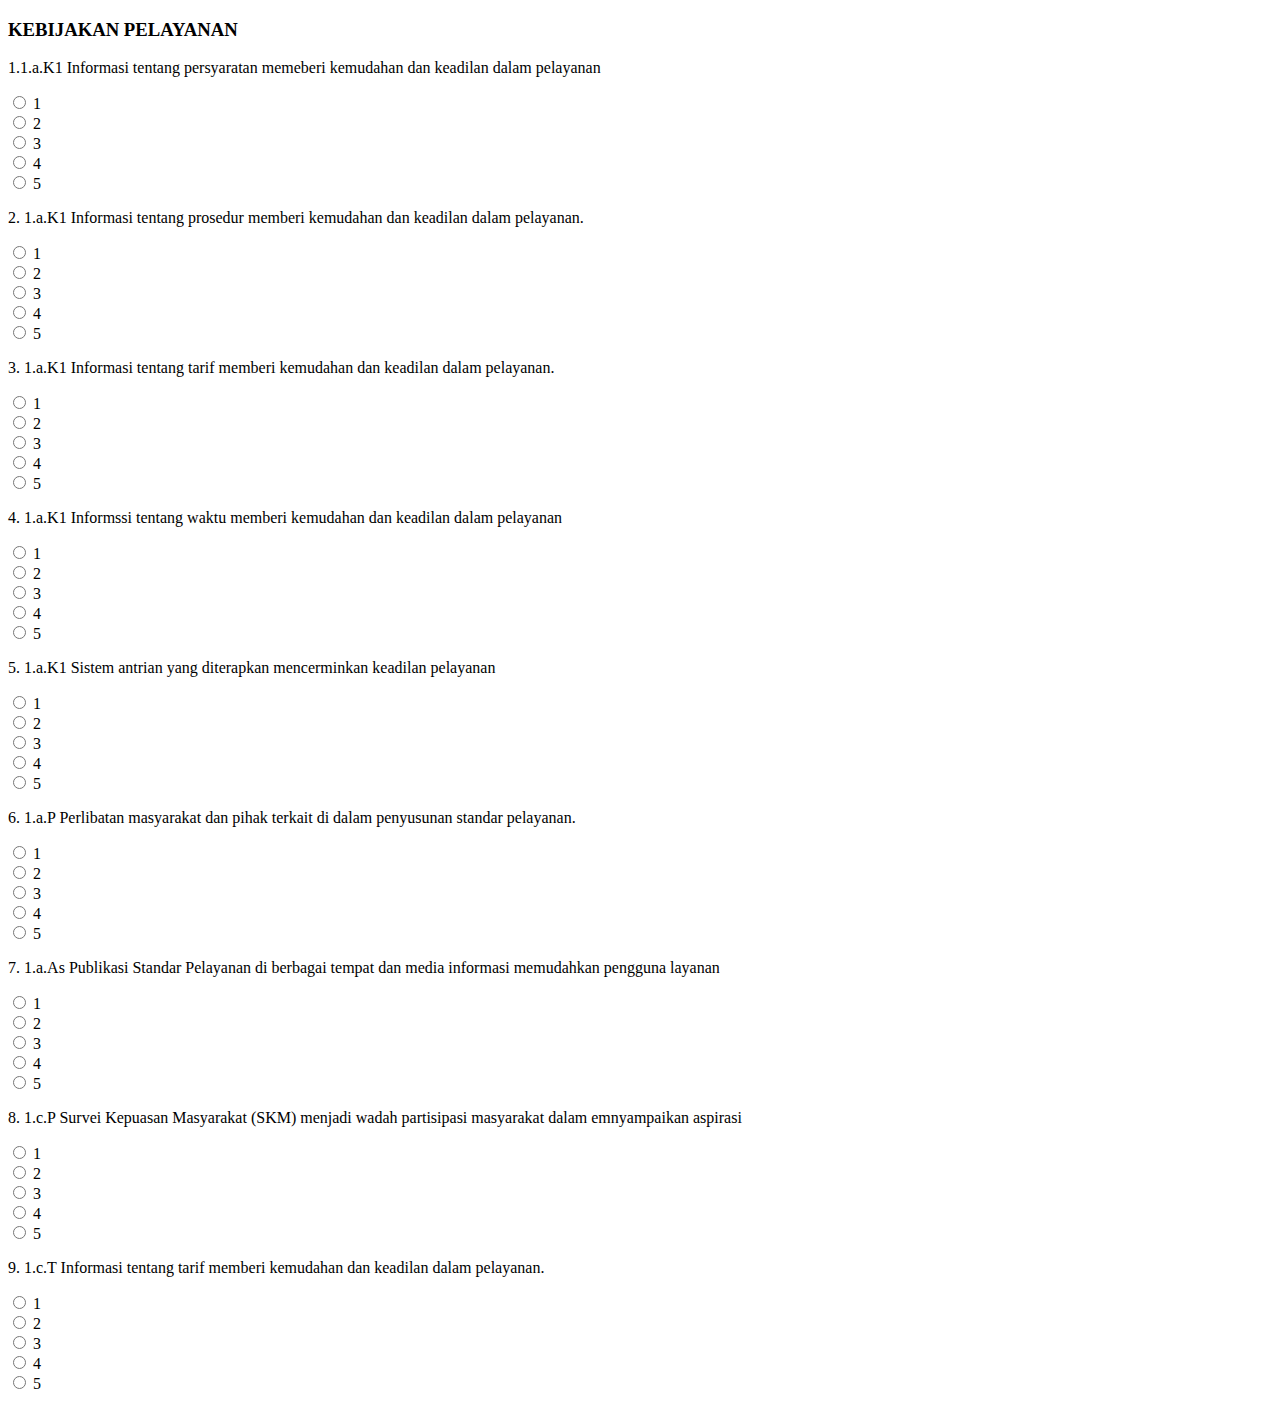
==== kebijakanpelayanan.html @ d6f583dd "Initial commit" ====
<!DOCTYPE html>
<html lang="en">
  <link
    href="https://cdn.jsdelivr.net/npm/bootstrap@5.1.3/dist/css/bootstrap.min.css"
    rel="stylesheet"
    integrity="sha384-1BmE4kWBq78iYhFldvKuhfTAU6auU8tT94WrHftjDbrCEXSU1oBoqyl2QvZ6jIW3"
    crossorigin="anonymous"
  />
  <head>
    <meta charset="UTF-8" />
    <meta name="viewport" content="width=device-width, initial-scale=1.0" />
    <meta http-equiv="X-UA-Compatible" content="ie=edge" />
    <title>Static Template</title>
  </head>
  <body>
    <h3>KEBIJAKAN PELAYANAN</h3>
    <form>
      <p>
        1.1.a.K1 Informasi tentang persyaratan memeberi kemudahan dan keadilan
        dalam pelayanan
      </p>
      <div class="form-check form-check-inline">
        <input
          class="form-check-input"
          type="radio"
          name="inlineRadioOptions"
          id="inlineRadio1"
          value="1"
        />
        <label class="form-check-label" for="inlineRadio1">1</label>
      </div>
      <div class="form-check form-check-inline">
        <input
          class="form-check-input"
          type="radio"
          name="inlineRadioOptions"
          id="inlineRadio2"
          value="2"
        />
        <label class="form-check-label" for="inlineRadio2">2</label>
      </div>
      <div class="form-check form-check-inline">
        <input
          class="form-check-input"
          type="radio"
          name="inlineRadioOptions"
          id="inlineRadio3"
          value="3"
        />
        <label class="form-check-label" for="inlineRadio3">3</label>
      </div>
      <div class="form-check form-check-inline">
        <input
          class="form-check-input"
          type="radio"
          name="inlineRadioOptions"
          id="inlineRadio3"
          value="4"
        />
        <label class="form-check-label" for="inlineRadio3">4</label>
      </div>
      <div class="form-check form-check-inline">
        <input
          class="form-check-input"
          type="radio"
          name="inlineRadioOptions"
          id="inlineRadio3"
          value="5"
        />
        <label class="form-check-label" for="inlineRadio3">5</label>
      </div>
    </form>
    <form>
      <p>
        2. 1.a.K1 Informasi tentang prosedur memberi kemudahan dan keadilan
        dalam pelayanan.
      </p>
      <div class="form-check form-check-inline">
        <input
          class="form-check-input"
          type="radio"
          name="inlineRadioOptions"
          id="inlineRadio1"
          value="1"
        />
        <label class="form-check-label" for="inlineRadio1">1</label>
      </div>
      <div class="form-check form-check-inline">
        <input
          class="form-check-input"
          type="radio"
          name="inlineRadioOptions"
          id="inlineRadio2"
          value="2"
        />
        <label class="form-check-label" for="inlineRadio2">2</label>
      </div>
      <div class="form-check form-check-inline">
        <input
          class="form-check-input"
          type="radio"
          name="inlineRadioOptions"
          id="inlineRadio3"
          value="3"
        />
        <label class="form-check-label" for="inlineRadio3">3</label>
      </div>
      <div class="form-check form-check-inline">
        <input
          class="form-check-input"
          type="radio"
          name="inlineRadioOptions"
          id="inlineRadio3"
          value="4"
        />
        <label class="form-check-label" for="inlineRadio3">4</label>
      </div>
      <div class="form-check form-check-inline">
        <input
          class="form-check-input"
          type="radio"
          name="inlineRadioOptions"
          id="inlineRadio3"
          value="5"
        />
        <label class="form-check-label" for="inlineRadio3">5</label>
      </div>
    </form>
    <form>
      <p>
        3. 1.a.K1 Informasi tentang tarif memberi kemudahan dan keadilan dalam
        pelayanan.
      </p>
      <div class="form-check form-check-inline">
        <input
          class="form-check-input"
          type="radio"
          name="inlineRadioOptions"
          id="inlineRadio1"
          value="1"
        />
        <label class="form-check-label" for="inlineRadio1">1</label>
      </div>
      <div class="form-check form-check-inline">
        <input
          class="form-check-input"
          type="radio"
          name="inlineRadioOptions"
          id="inlineRadio2"
          value="2"
        />
        <label class="form-check-label" for="inlineRadio2">2</label>
      </div>
      <div class="form-check form-check-inline">
        <input
          class="form-check-input"
          type="radio"
          name="inlineRadioOptions"
          id="inlineRadio3"
          value="3"
        />
        <label class="form-check-label" for="inlineRadio3">3</label>
      </div>
      <div class="form-check form-check-inline">
        <input
          class="form-check-input"
          type="radio"
          name="inlineRadioOptions"
          id="inlineRadio3"
          value="4"
        />
        <label class="form-check-label" for="inlineRadio3">4</label>
      </div>
      <div class="form-check form-check-inline">
        <input
          class="form-check-input"
          type="radio"
          name="inlineRadioOptions"
          id="inlineRadio3"
          value="5"
        />
        <label class="form-check-label" for="inlineRadio3">5</label>
      </div>
    </form>
    <form>
      <p>
        4. 1.a.K1 Informssi tentang waktu memberi kemudahan dan keadilan dalam
        pelayanan
      </p>
      <div class="form-check form-check-inline">
        <input
          class="form-check-input"
          type="radio"
          name="inlineRadioOptions"
          id="inlineRadio1"
          value="1"
        />
        <label class="form-check-label" for="inlineRadio1">1</label>
      </div>
      <div class="form-check form-check-inline">
        <input
          class="form-check-input"
          type="radio"
          name="inlineRadioOptions"
          id="inlineRadio2"
          value="2"
        />
        <label class="form-check-label" for="inlineRadio2">2</label>
      </div>
      <div class="form-check form-check-inline">
        <input
          class="form-check-input"
          type="radio"
          name="inlineRadioOptions"
          id="inlineRadio3"
          value="3"
        />
        <label class="form-check-label" for="inlineRadio3">3</label>
      </div>
      <div class="form-check form-check-inline">
        <input
          class="form-check-input"
          type="radio"
          name="inlineRadioOptions"
          id="inlineRadio3"
          value="4"
        />
        <label class="form-check-label" for="inlineRadio3">4</label>
      </div>
      <div class="form-check form-check-inline">
        <input
          class="form-check-input"
          type="radio"
          name="inlineRadioOptions"
          id="inlineRadio3"
          value="5"
        />
        <label class="form-check-label" for="inlineRadio3">5</label>
      </div>
    </form>
    <form>
      <p>
        5. 1.a.K1 Sistem antrian yang diterapkan mencerminkan keadilan pelayanan
      </p>
      <div class="form-check form-check-inline">
        <input
          class="form-check-input"
          type="radio"
          name="inlineRadioOptions"
          id="inlineRadio1"
          value="1"
        />
        <label class="form-check-label" for="inlineRadio1">1</label>
      </div>
      <div class="form-check form-check-inline">
        <input
          class="form-check-input"
          type="radio"
          name="inlineRadioOptions"
          id="inlineRadio2"
          value="2"
        />
        <label class="form-check-label" for="inlineRadio2">2</label>
      </div>
      <div class="form-check form-check-inline">
        <input
          class="form-check-input"
          type="radio"
          name="inlineRadioOptions"
          id="inlineRadio3"
          value="3"
        />
        <label class="form-check-label" for="inlineRadio3">3</label>
      </div>
      <div class="form-check form-check-inline">
        <input
          class="form-check-input"
          type="radio"
          name="inlineRadioOptions"
          id="inlineRadio3"
          value="4"
        />
        <label class="form-check-label" for="inlineRadio3">4</label>
      </div>
      <div class="form-check form-check-inline">
        <input
          class="form-check-input"
          type="radio"
          name="inlineRadioOptions"
          id="inlineRadio3"
          value="5"
        />
        <label class="form-check-label" for="inlineRadio3">5</label>
      </div>
    </form>
    <form>
      <p>
        6. 1.a.P Perlibatan masyarakat dan pihak terkait di dalam penyusunan
        standar pelayanan.
      </p>
      <div class="form-check form-check-inline">
        <input
          class="form-check-input"
          type="radio"
          name="inlineRadioOptions"
          id="inlineRadio1"
          value="1"
        />
        <label class="form-check-label" for="inlineRadio1">1</label>
      </div>
      <div class="form-check form-check-inline">
        <input
          class="form-check-input"
          type="radio"
          name="inlineRadioOptions"
          id="inlineRadio2"
          value="2"
        />
        <label class="form-check-label" for="inlineRadio2">2</label>
      </div>
      <div class="form-check form-check-inline">
        <input
          class="form-check-input"
          type="radio"
          name="inlineRadioOptions"
          id="inlineRadio3"
          value="3"
        />
        <label class="form-check-label" for="inlineRadio3">3</label>
      </div>
      <div class="form-check form-check-inline">
        <input
          class="form-check-input"
          type="radio"
          name="inlineRadioOptions"
          id="inlineRadio3"
          value="4"
        />
        <label class="form-check-label" for="inlineRadio3">4</label>
      </div>
      <div class="form-check form-check-inline">
        <input
          class="form-check-input"
          type="radio"
          name="inlineRadioOptions"
          id="inlineRadio3"
          value="5"
        />
        <label class="form-check-label" for="inlineRadio3">5</label>
      </div>
    </form>
    <form>
      <p>
        7. 1.a.As Publikasi Standar Pelayanan di berbagai tempat dan media
        informasi memudahkan pengguna layanan
      </p>
      <div class="form-check form-check-inline">
        <input
          class="form-check-input"
          type="radio"
          name="inlineRadioOptions"
          id="inlineRadio1"
          value="1"
        />
        <label class="form-check-label" for="inlineRadio1">1</label>
      </div>
      <div class="form-check form-check-inline">
        <input
          class="form-check-input"
          type="radio"
          name="inlineRadioOptions"
          id="inlineRadio2"
          value="2"
        />
        <label class="form-check-label" for="inlineRadio2">2</label>
      </div>
      <div class="form-check form-check-inline">
        <input
          class="form-check-input"
          type="radio"
          name="inlineRadioOptions"
          id="inlineRadio3"
          value="3"
        />
        <label class="form-check-label" for="inlineRadio3">3</label>
      </div>
      <div class="form-check form-check-inline">
        <input
          class="form-check-input"
          type="radio"
          name="inlineRadioOptions"
          id="inlineRadio3"
          value="4"
        />
        <label class="form-check-label" for="inlineRadio3">4</label>
      </div>
      <div class="form-check form-check-inline">
        <input
          class="form-check-input"
          type="radio"
          name="inlineRadioOptions"
          id="inlineRadio3"
          value="5"
        />
        <label class="form-check-label" for="inlineRadio3">5</label>
      </div>
    </form>
    <form>
      <p>
        8. 1.c.P Survei Kepuasan Masyarakat (SKM) menjadi wadah partisipasi
        masyarakat dalam emnyampaikan aspirasi
      </p>
      <div class="form-check form-check-inline">
        <input
          class="form-check-input"
          type="radio"
          name="inlineRadioOptions"
          id="inlineRadio1"
          value="1"
        />
        <label class="form-check-label" for="inlineRadio1">1</label>
      </div>
      <div class="form-check form-check-inline">
        <input
          class="form-check-input"
          type="radio"
          name="inlineRadioOptions"
          id="inlineRadio2"
          value="2"
        />
        <label class="form-check-label" for="inlineRadio2">2</label>
      </div>
      <div class="form-check form-check-inline">
        <input
          class="form-check-input"
          type="radio"
          name="inlineRadioOptions"
          id="inlineRadio3"
          value="3"
        />
        <label class="form-check-label" for="inlineRadio3">3</label>
      </div>
      <div class="form-check form-check-inline">
        <input
          class="form-check-input"
          type="radio"
          name="inlineRadioOptions"
          id="inlineRadio3"
          value="4"
        />
        <label class="form-check-label" for="inlineRadio3">4</label>
      </div>
      <div class="form-check form-check-inline">
        <input
          class="form-check-input"
          type="radio"
          name="inlineRadioOptions"
          id="inlineRadio3"
          value="5"
        />
        <label class="form-check-label" for="inlineRadio3">5</label>
      </div>
    </form>
    <form>
      <p>
        9. 1.c.T Informasi tentang tarif memberi kemudahan dan keadilan dalam
        pelayanan.
      </p>
      <div class="form-check form-check-inline">
        <input
          class="form-check-input"
          type="radio"
          name="inlineRadioOptions"
          id="inlineRadio1"
          value="1"
        />
        <label class="form-check-label" for="inlineRadio1">1</label>
      </div>
      <div class="form-check form-check-inline">
        <input
          class="form-check-input"
          type="radio"
          name="inlineRadioOptions"
          id="inlineRadio2"
          value="2"
        />
        <label class="form-check-label" for="inlineRadio2">2</label>
      </div>
      <div class="form-check form-check-inline">
        <input
          class="form-check-input"
          type="radio"
          name="inlineRadioOptions"
          id="inlineRadio3"
          value="3"
        />
        <label class="form-check-label" for="inlineRadio3">3</label>
      </div>
      <div class="form-check form-check-inline">
        <input
          class="form-check-input"
          type="radio"
          name="inlineRadioOptions"
          id="inlineRadio3"
          value="4"
        />
        <label class="form-check-label" for="inlineRadio3">4</label>
      </div>
      <div class="form-check form-check-inline">
        <input
          class="form-check-input"
          type="radio"
          name="inlineRadioOptions"
          id="inlineRadio3"
          value="5"
        />
        <label class="form-check-label" for="inlineRadio3">5</label>
      </div>
    </form>
  </body>
</html>
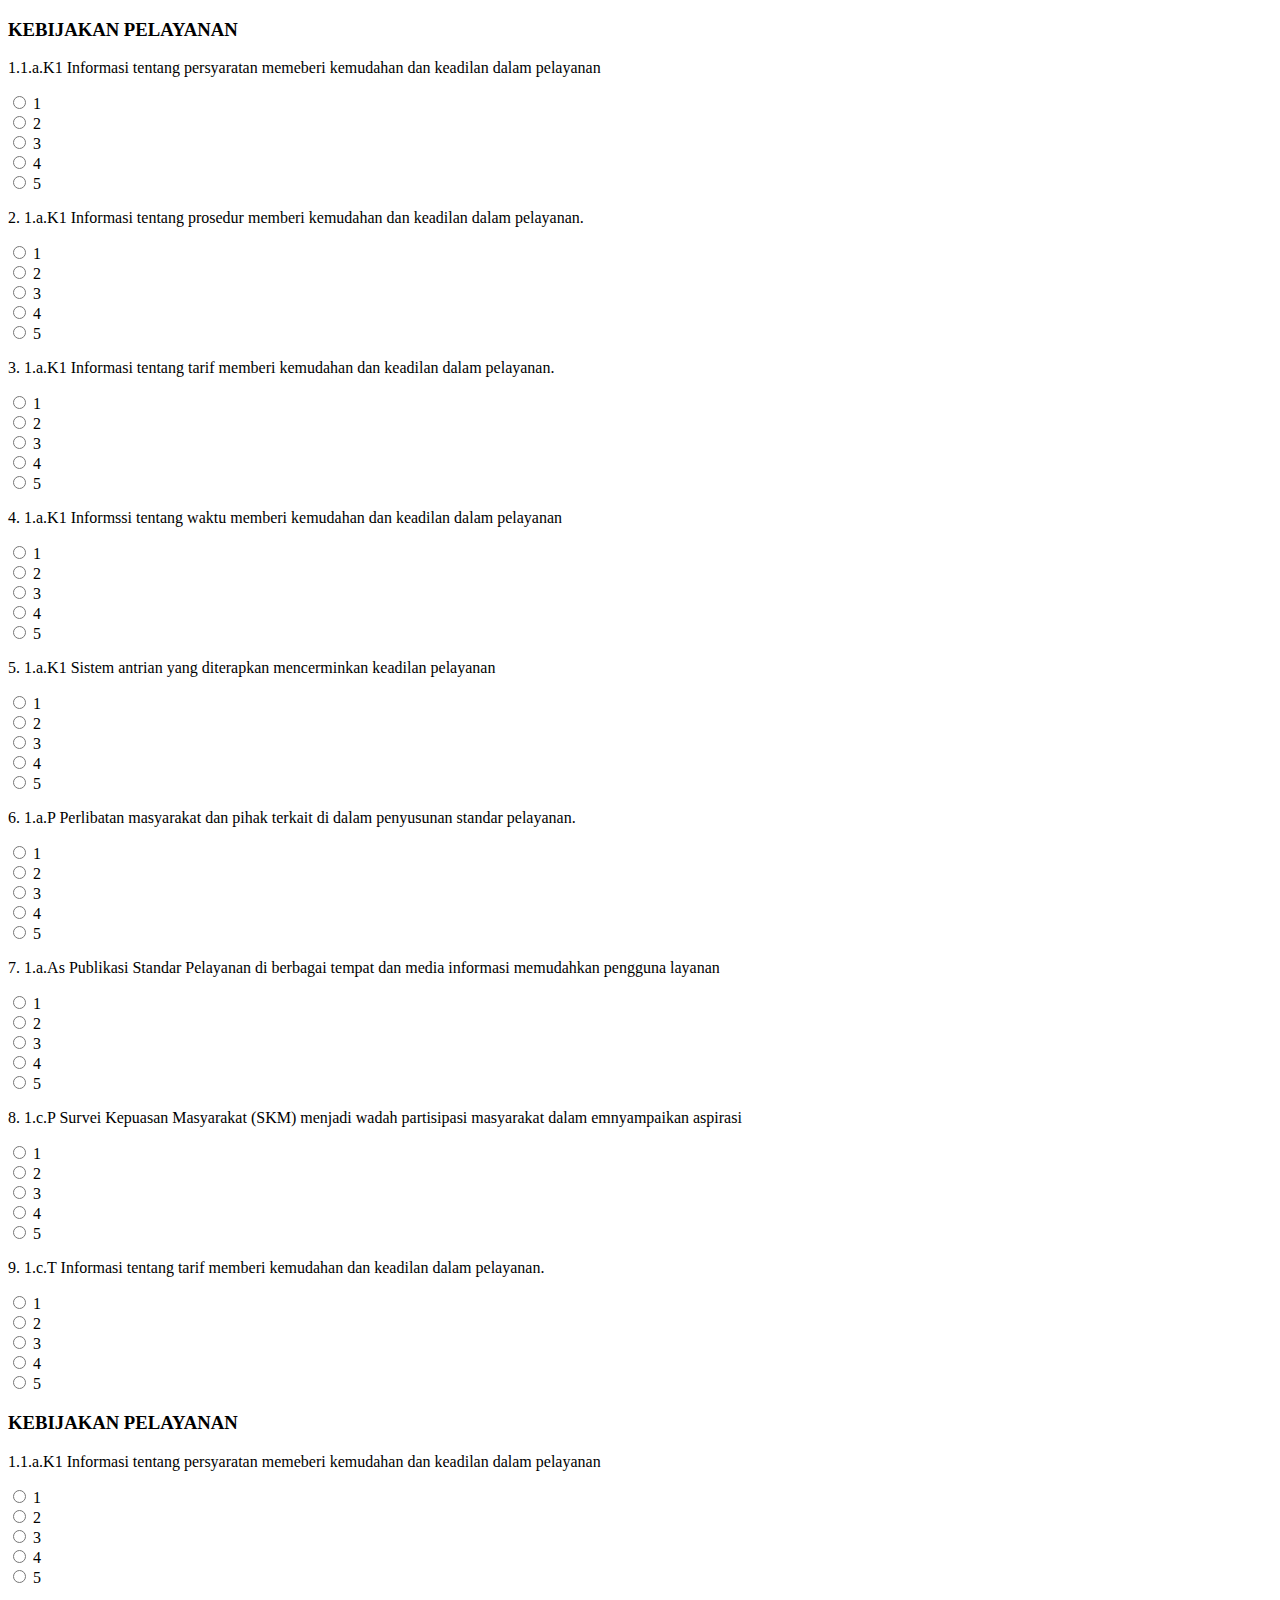
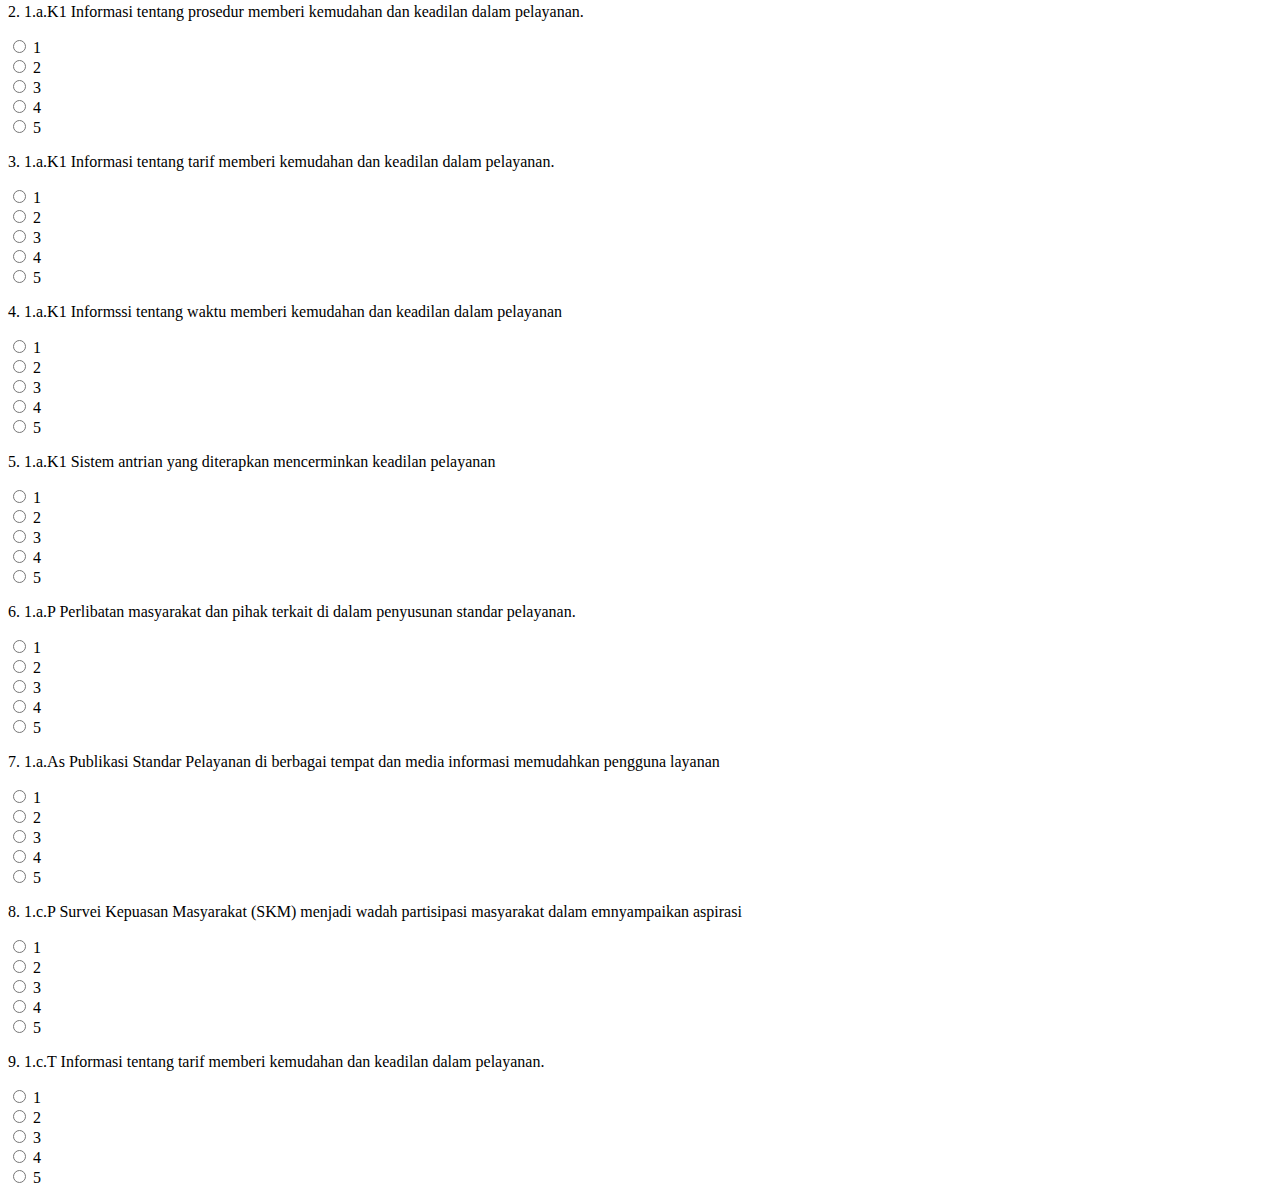
==== commit 54d4fd28: "kedua" ====
--- a/kebijakanpelayanan.html
+++ b/kebijakanpelayanan.html
@@ -518,4 +518,510 @@
       </div>
     </form>
   </body>
+  <body>
+    <h3>KEBIJAKAN PELAYANAN</h3>
+    <form>
+      <p>
+        1.1.a.K1 Informasi tentang persyaratan memeberi kemudahan dan keadilan
+        dalam pelayanan
+      </p>
+      <div class="form-check form-check-inline">
+        <input
+          class="form-check-input"
+          type="radio"
+          name="inlineRadioOptions"
+          id="inlineRadio1"
+          value="1"
+        />
+        <label class="form-check-label" for="inlineRadio1">1</label>
+      </div>
+      <div class="form-check form-check-inline">
+        <input
+          class="form-check-input"
+          type="radio"
+          name="inlineRadioOptions"
+          id="inlineRadio2"
+          value="2"
+        />
+        <label class="form-check-label" for="inlineRadio2">2</label>
+      </div>
+      <div class="form-check form-check-inline">
+        <input
+          class="form-check-input"
+          type="radio"
+          name="inlineRadioOptions"
+          id="inlineRadio3"
+          value="3"
+        />
+        <label class="form-check-label" for="inlineRadio3">3</label>
+      </div>
+      <div class="form-check form-check-inline">
+        <input
+          class="form-check-input"
+          type="radio"
+          name="inlineRadioOptions"
+          id="inlineRadio3"
+          value="4"
+        />
+        <label class="form-check-label" for="inlineRadio3">4</label>
+      </div>
+      <div class="form-check form-check-inline">
+        <input
+          class="form-check-input"
+          type="radio"
+          name="inlineRadioOptions"
+          id="inlineRadio3"
+          value="5"
+        />
+        <label class="form-check-label" for="inlineRadio3">5</label>
+      </div>
+    </form>
+    <form>
+      <p>
+        2. 1.a.K1 Informasi tentang prosedur memberi kemudahan dan keadilan
+        dalam pelayanan.
+      </p>
+      <div class="form-check form-check-inline">
+        <input
+          class="form-check-input"
+          type="radio"
+          name="inlineRadioOptions"
+          id="inlineRadio1"
+          value="1"
+        />
+        <label class="form-check-label" for="inlineRadio1">1</label>
+      </div>
+      <div class="form-check form-check-inline">
+        <input
+          class="form-check-input"
+          type="radio"
+          name="inlineRadioOptions"
+          id="inlineRadio2"
+          value="2"
+        />
+        <label class="form-check-label" for="inlineRadio2">2</label>
+      </div>
+      <div class="form-check form-check-inline">
+        <input
+          class="form-check-input"
+          type="radio"
+          name="inlineRadioOptions"
+          id="inlineRadio3"
+          value="3"
+        />
+        <label class="form-check-label" for="inlineRadio3">3</label>
+      </div>
+      <div class="form-check form-check-inline">
+        <input
+          class="form-check-input"
+          type="radio"
+          name="inlineRadioOptions"
+          id="inlineRadio3"
+          value="4"
+        />
+        <label class="form-check-label" for="inlineRadio3">4</label>
+      </div>
+      <div class="form-check form-check-inline">
+        <input
+          class="form-check-input"
+          type="radio"
+          name="inlineRadioOptions"
+          id="inlineRadio3"
+          value="5"
+        />
+        <label class="form-check-label" for="inlineRadio3">5</label>
+      </div>
+    </form>
+    <form>
+      <p>
+        3. 1.a.K1 Informasi tentang tarif memberi kemudahan dan keadilan dalam
+        pelayanan.
+      </p>
+      <div class="form-check form-check-inline">
+        <input
+          class="form-check-input"
+          type="radio"
+          name="inlineRadioOptions"
+          id="inlineRadio1"
+          value="1"
+        />
+        <label class="form-check-label" for="inlineRadio1">1</label>
+      </div>
+      <div class="form-check form-check-inline">
+        <input
+          class="form-check-input"
+          type="radio"
+          name="inlineRadioOptions"
+          id="inlineRadio2"
+          value="2"
+        />
+        <label class="form-check-label" for="inlineRadio2">2</label>
+      </div>
+      <div class="form-check form-check-inline">
+        <input
+          class="form-check-input"
+          type="radio"
+          name="inlineRadioOptions"
+          id="inlineRadio3"
+          value="3"
+        />
+        <label class="form-check-label" for="inlineRadio3">3</label>
+      </div>
+      <div class="form-check form-check-inline">
+        <input
+          class="form-check-input"
+          type="radio"
+          name="inlineRadioOptions"
+          id="inlineRadio3"
+          value="4"
+        />
+        <label class="form-check-label" for="inlineRadio3">4</label>
+      </div>
+      <div class="form-check form-check-inline">
+        <input
+          class="form-check-input"
+          type="radio"
+          name="inlineRadioOptions"
+          id="inlineRadio3"
+          value="5"
+        />
+        <label class="form-check-label" for="inlineRadio3">5</label>
+      </div>
+    </form>
+    <form>
+      <p>
+        4. 1.a.K1 Informssi tentang waktu memberi kemudahan dan keadilan dalam
+        pelayanan
+      </p>
+      <div class="form-check form-check-inline">
+        <input
+          class="form-check-input"
+          type="radio"
+          name="inlineRadioOptions"
+          id="inlineRadio1"
+          value="1"
+        />
+        <label class="form-check-label" for="inlineRadio1">1</label>
+      </div>
+      <div class="form-check form-check-inline">
+        <input
+          class="form-check-input"
+          type="radio"
+          name="inlineRadioOptions"
+          id="inlineRadio2"
+          value="2"
+        />
+        <label class="form-check-label" for="inlineRadio2">2</label>
+      </div>
+      <div class="form-check form-check-inline">
+        <input
+          class="form-check-input"
+          type="radio"
+          name="inlineRadioOptions"
+          id="inlineRadio3"
+          value="3"
+        />
+        <label class="form-check-label" for="inlineRadio3">3</label>
+      </div>
+      <div class="form-check form-check-inline">
+        <input
+          class="form-check-input"
+          type="radio"
+          name="inlineRadioOptions"
+          id="inlineRadio3"
+          value="4"
+        />
+        <label class="form-check-label" for="inlineRadio3">4</label>
+      </div>
+      <div class="form-check form-check-inline">
+        <input
+          class="form-check-input"
+          type="radio"
+          name="inlineRadioOptions"
+          id="inlineRadio3"
+          value="5"
+        />
+        <label class="form-check-label" for="inlineRadio3">5</label>
+      </div>
+    </form>
+    <form>
+      <p>
+        5. 1.a.K1 Sistem antrian yang diterapkan mencerminkan keadilan pelayanan
+      </p>
+      <div class="form-check form-check-inline">
+        <input
+          class="form-check-input"
+          type="radio"
+          name="inlineRadioOptions"
+          id="inlineRadio1"
+          value="1"
+        />
+        <label class="form-check-label" for="inlineRadio1">1</label>
+      </div>
+      <div class="form-check form-check-inline">
+        <input
+          class="form-check-input"
+          type="radio"
+          name="inlineRadioOptions"
+          id="inlineRadio2"
+          value="2"
+        />
+        <label class="form-check-label" for="inlineRadio2">2</label>
+      </div>
+      <div class="form-check form-check-inline">
+        <input
+          class="form-check-input"
+          type="radio"
+          name="inlineRadioOptions"
+          id="inlineRadio3"
+          value="3"
+        />
+        <label class="form-check-label" for="inlineRadio3">3</label>
+      </div>
+      <div class="form-check form-check-inline">
+        <input
+          class="form-check-input"
+          type="radio"
+          name="inlineRadioOptions"
+          id="inlineRadio3"
+          value="4"
+        />
+        <label class="form-check-label" for="inlineRadio3">4</label>
+      </div>
+      <div class="form-check form-check-inline">
+        <input
+          class="form-check-input"
+          type="radio"
+          name="inlineRadioOptions"
+          id="inlineRadio3"
+          value="5"
+        />
+        <label class="form-check-label" for="inlineRadio3">5</label>
+      </div>
+    </form>
+    <form>
+      <p>
+        6. 1.a.P Perlibatan masyarakat dan pihak terkait di dalam penyusunan
+        standar pelayanan.
+      </p>
+      <div class="form-check form-check-inline">
+        <input
+          class="form-check-input"
+          type="radio"
+          name="inlineRadioOptions"
+          id="inlineRadio1"
+          value="1"
+        />
+        <label class="form-check-label" for="inlineRadio1">1</label>
+      </div>
+      <div class="form-check form-check-inline">
+        <input
+          class="form-check-input"
+          type="radio"
+          name="inlineRadioOptions"
+          id="inlineRadio2"
+          value="2"
+        />
+        <label class="form-check-label" for="inlineRadio2">2</label>
+      </div>
+      <div class="form-check form-check-inline">
+        <input
+          class="form-check-input"
+          type="radio"
+          name="inlineRadioOptions"
+          id="inlineRadio3"
+          value="3"
+        />
+        <label class="form-check-label" for="inlineRadio3">3</label>
+      </div>
+      <div class="form-check form-check-inline">
+        <input
+          class="form-check-input"
+          type="radio"
+          name="inlineRadioOptions"
+          id="inlineRadio3"
+          value="4"
+        />
+        <label class="form-check-label" for="inlineRadio3">4</label>
+      </div>
+      <div class="form-check form-check-inline">
+        <input
+          class="form-check-input"
+          type="radio"
+          name="inlineRadioOptions"
+          id="inlineRadio3"
+          value="5"
+        />
+        <label class="form-check-label" for="inlineRadio3">5</label>
+      </div>
+    </form>
+    <form>
+      <p>
+        7. 1.a.As Publikasi Standar Pelayanan di berbagai tempat dan media
+        informasi memudahkan pengguna layanan
+      </p>
+      <div class="form-check form-check-inline">
+        <input
+          class="form-check-input"
+          type="radio"
+          name="inlineRadioOptions"
+          id="inlineRadio1"
+          value="1"
+        />
+        <label class="form-check-label" for="inlineRadio1">1</label>
+      </div>
+      <div class="form-check form-check-inline">
+        <input
+          class="form-check-input"
+          type="radio"
+          name="inlineRadioOptions"
+          id="inlineRadio2"
+          value="2"
+        />
+        <label class="form-check-label" for="inlineRadio2">2</label>
+      </div>
+      <div class="form-check form-check-inline">
+        <input
+          class="form-check-input"
+          type="radio"
+          name="inlineRadioOptions"
+          id="inlineRadio3"
+          value="3"
+        />
+        <label class="form-check-label" for="inlineRadio3">3</label>
+      </div>
+      <div class="form-check form-check-inline">
+        <input
+          class="form-check-input"
+          type="radio"
+          name="inlineRadioOptions"
+          id="inlineRadio3"
+          value="4"
+        />
+        <label class="form-check-label" for="inlineRadio3">4</label>
+      </div>
+      <div class="form-check form-check-inline">
+        <input
+          class="form-check-input"
+          type="radio"
+          name="inlineRadioOptions"
+          id="inlineRadio3"
+          value="5"
+        />
+        <label class="form-check-label" for="inlineRadio3">5</label>
+      </div>
+    </form>
+    <form>
+      <p>
+        8. 1.c.P Survei Kepuasan Masyarakat (SKM) menjadi wadah partisipasi
+        masyarakat dalam emnyampaikan aspirasi
+      </p>
+      <div class="form-check form-check-inline">
+        <input
+          class="form-check-input"
+          type="radio"
+          name="inlineRadioOptions"
+          id="inlineRadio1"
+          value="1"
+        />
+        <label class="form-check-label" for="inlineRadio1">1</label>
+      </div>
+      <div class="form-check form-check-inline">
+        <input
+          class="form-check-input"
+          type="radio"
+          name="inlineRadioOptions"
+          id="inlineRadio2"
+          value="2"
+        />
+        <label class="form-check-label" for="inlineRadio2">2</label>
+      </div>
+      <div class="form-check form-check-inline">
+        <input
+          class="form-check-input"
+          type="radio"
+          name="inlineRadioOptions"
+          id="inlineRadio3"
+          value="3"
+        />
+        <label class="form-check-label" for="inlineRadio3">3</label>
+      </div>
+      <div class="form-check form-check-inline">
+        <input
+          class="form-check-input"
+          type="radio"
+          name="inlineRadioOptions"
+          id="inlineRadio3"
+          value="4"
+        />
+        <label class="form-check-label" for="inlineRadio3">4</label>
+      </div>
+      <div class="form-check form-check-inline">
+        <input
+          class="form-check-input"
+          type="radio"
+          name="inlineRadioOptions"
+          id="inlineRadio3"
+          value="5"
+        />
+        <label class="form-check-label" for="inlineRadio3">5</label>
+      </div>
+    </form>
+    <form>
+      <p>
+        9. 1.c.T Informasi tentang tarif memberi kemudahan dan keadilan dalam
+        pelayanan.
+      </p>
+      <div class="form-check form-check-inline">
+        <input
+          class="form-check-input"
+          type="radio"
+          name="inlineRadioOptions"
+          id="inlineRadio1"
+          value="1"
+        />
+        <label class="form-check-label" for="inlineRadio1">1</label>
+      </div>
+      <div class="form-check form-check-inline">
+        <input
+          class="form-check-input"
+          type="radio"
+          name="inlineRadioOptions"
+          id="inlineRadio2"
+          value="2"
+        />
+        <label class="form-check-label" for="inlineRadio2">2</label>
+      </div>
+      <div class="form-check form-check-inline">
+        <input
+          class="form-check-input"
+          type="radio"
+          name="inlineRadioOptions"
+          id="inlineRadio3"
+          value="3"
+        />
+        <label class="form-check-label" for="inlineRadio3">3</label>
+      </div>
+      <div class="form-check form-check-inline">
+        <input
+          class="form-check-input"
+          type="radio"
+          name="inlineRadioOptions"
+          id="inlineRadio3"
+          value="4"
+        />
+        <label class="form-check-label" for="inlineRadio3">4</label>
+      </div>
+      <div class="form-check form-check-inline">
+        <input
+          class="form-check-input"
+          type="radio"
+          name="inlineRadioOptions"
+          id="inlineRadio3"
+          value="5"
+        />
+        <label class="form-check-label" for="inlineRadio3">5</label>
+      </div>
+    </form>
+  </body>
 </html>
